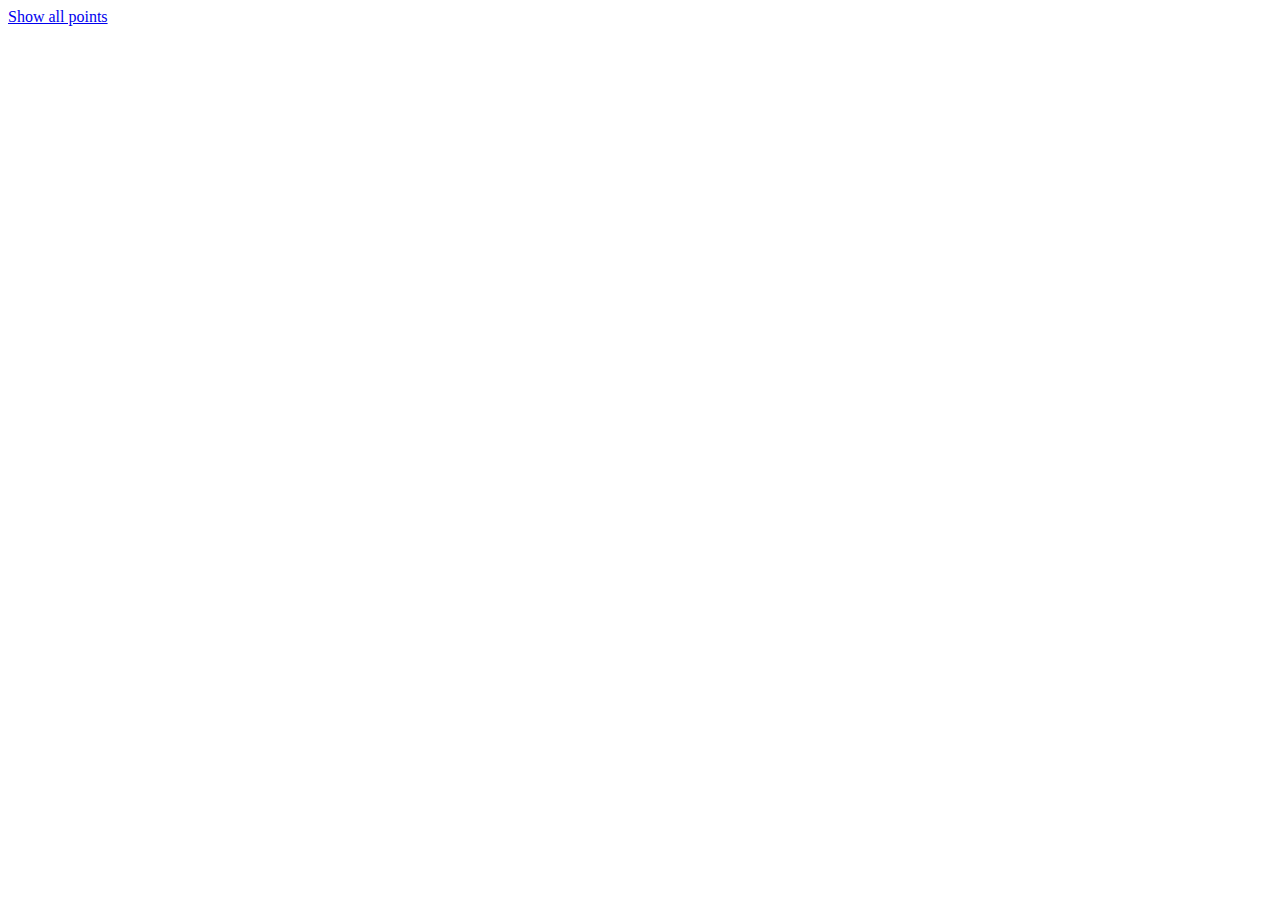
==== src/main/resources/templates/management/index.html @ 6a714afb "Initial commit" ====
<!DOCTYPE html>
<html lang="en" xmlns:th="http://thymeleaf.org">
<head>
    <meta charset="UTF-8"/>
    <title>Marshrutka project / Management</title>
</head>
<body>
<a href="management/points">Show all points</a>
</body>
</html>
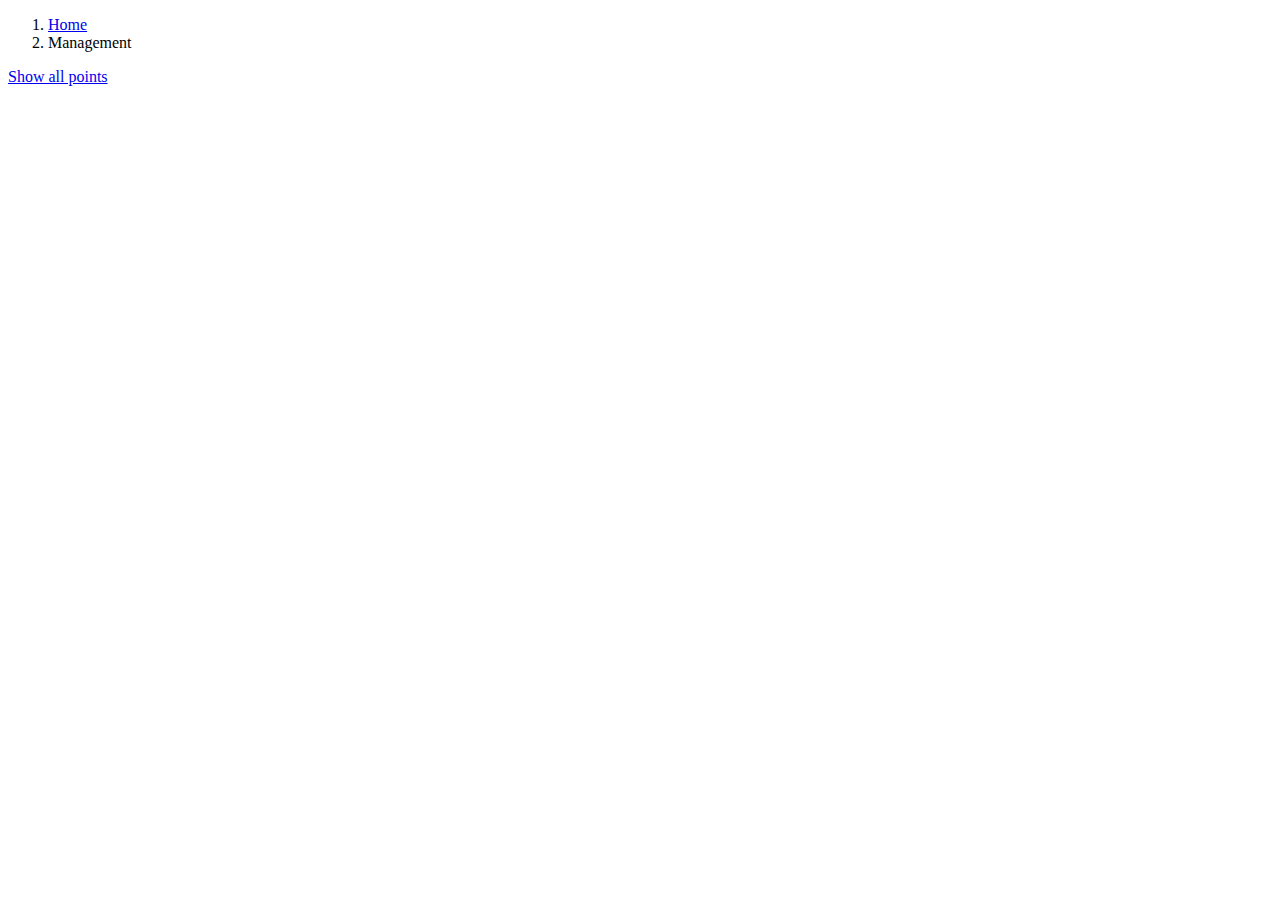
==== commit 1b7ab1a3: "Bootstrap" ====
--- a/src/main/resources/templates/management/index.html
+++ b/src/main/resources/templates/management/index.html
@@ -3,8 +3,16 @@
 <head>
     <meta charset="UTF-8"/>
     <title>Marshrutka project / Management</title>
+    <link th:href = "@{/css/bootstrap.min.css}" rel="stylesheet">
 </head>
 <body>
+<nav aria-label="breadcrumb">
+    <ol class="breadcrumb">
+        <li class="breadcrumb-item"><a href="/">Home</a></li>
+        <li class="breadcrumb-item active" aria-current="page">Management</li>
+    </ol>
+</nav>
+
 <a href="management/points">Show all points</a>
 </body>
 </html>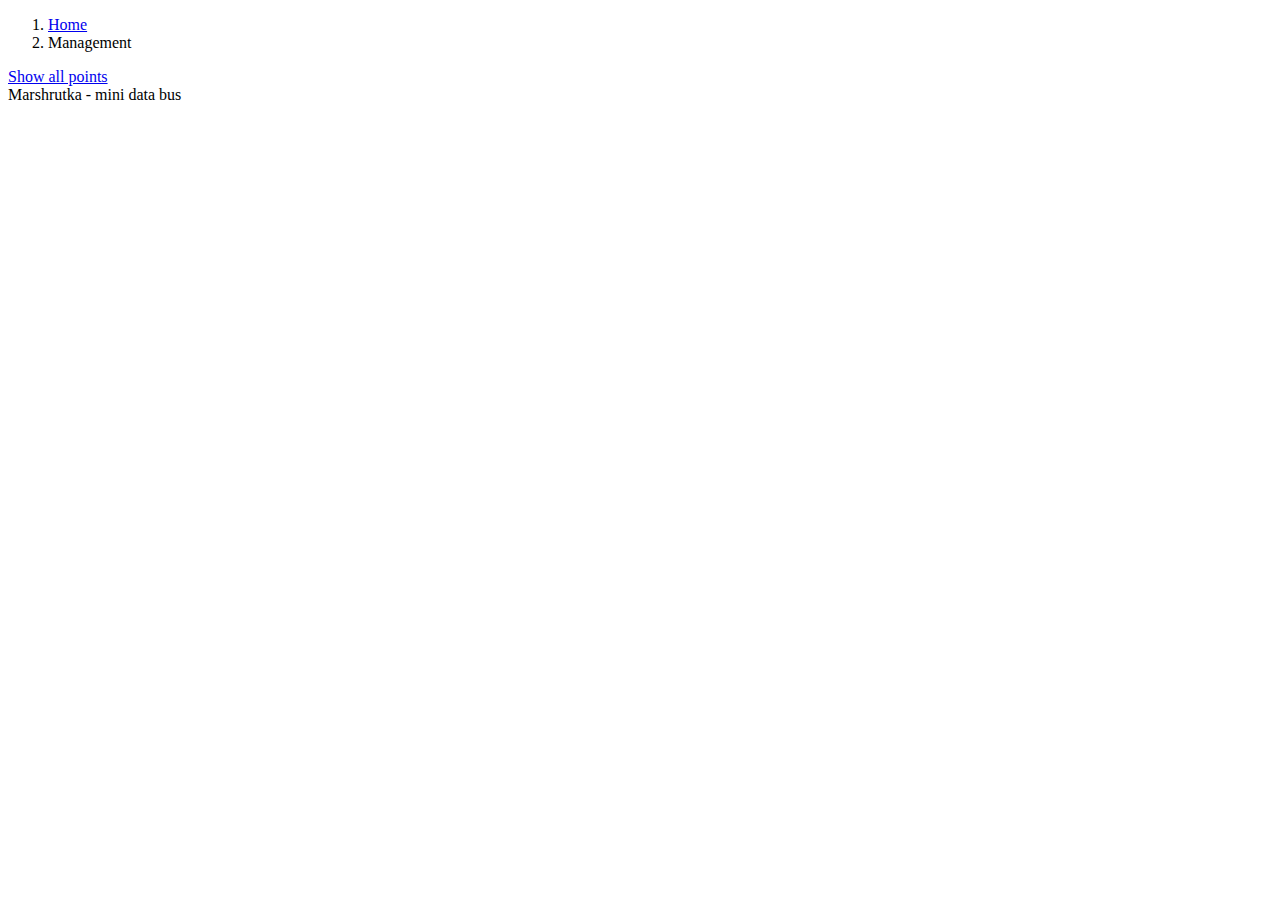
==== commit 22064c56: "crud, separated dbconfig" ====
--- a/src/main/resources/templates/management/index.html
+++ b/src/main/resources/templates/management/index.html
@@ -4,6 +4,7 @@
     <meta charset="UTF-8"/>
     <title>Marshrutka project / Management</title>
     <link th:href = "@{/css/bootstrap.min.css}" rel="stylesheet">
+    <link th:href = "@{/css/styles.css}" rel="stylesheet">
 </head>
 <body>
 <nav aria-label="breadcrumb">
@@ -14,5 +15,10 @@
 </nav>
 
 <a href="management/points">Show all points</a>
+<footer class="footer">
+    <div class="container">
+        <span class="text-muted">Marshrutka - mini data bus</span>
+    </div>
+</footer>
 </body>
 </html>